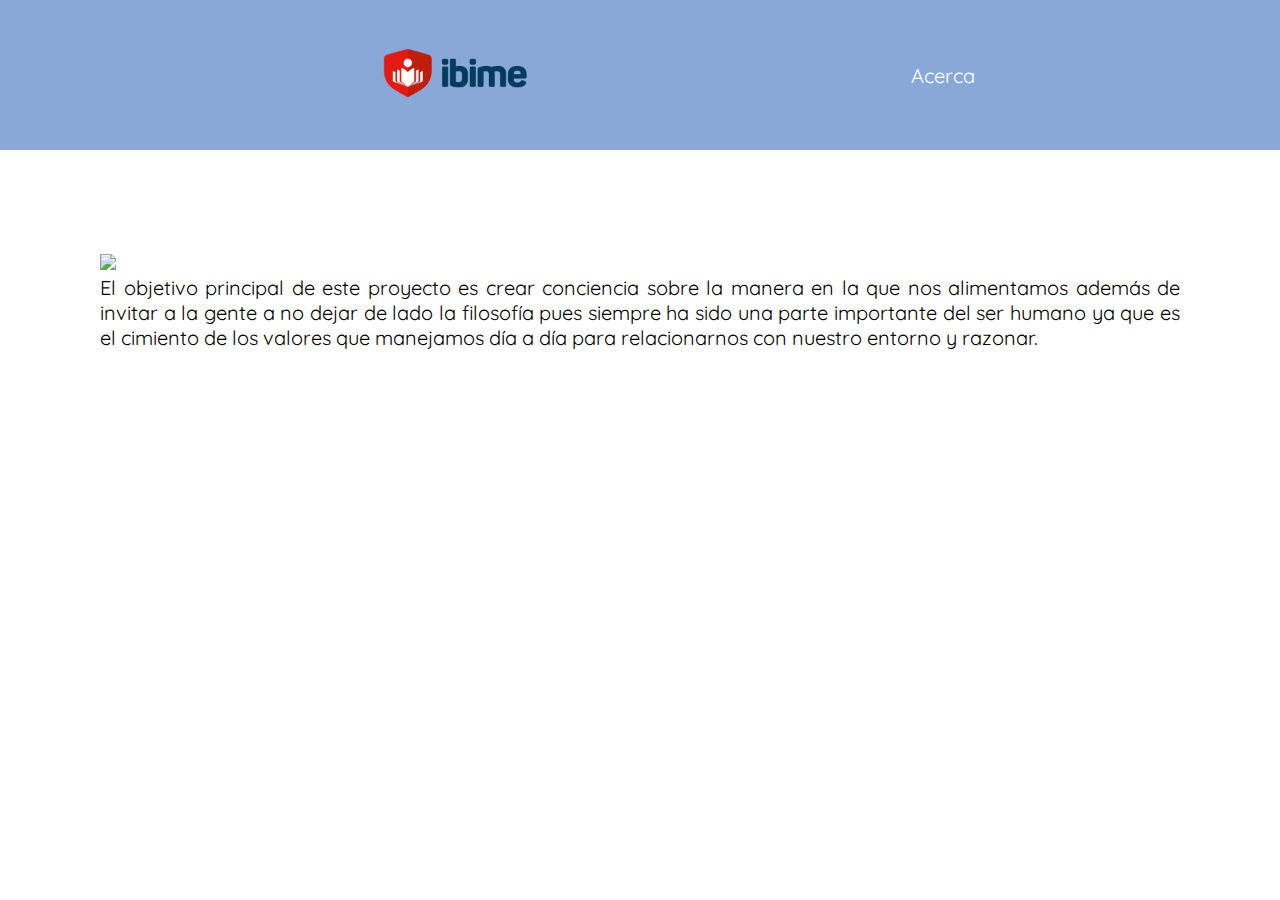
==== assets/about.html @ eeefdecc "Order" ====
<!DOCTYPE html>
<html lang="en">
<head>
    <meta charset="UTF-8">
    <meta name="viewport" content="width=device-width, initial-scale=1.0">
    <title>About</title>
    <link rel="stylesheet" href="main.css">
</head>
<body>
    <header id="header">
        <nav>
        
            <ul>
                <li class="logo"> <img src="logo-ibime.png" alt=""></li>
                <li><a href="about.html">Acerca</a></li>
            </ul>
            
        </nav>
    </header>

    <main>
        <img src="https://img.icons8.com/color/48/000000/about.png"/><P>El objetivo principal de este proyecto es crear conciencia sobre la manera en la que nos alimentamos además de invitar a la gente a no dejar de lado la filosofía pues siempre ha sido una parte importante del ser humano ya que es el cimiento de los valores que manejamos día a día para relacionarnos con nuestro entorno y razonar. </P>
    </main>
</body>
</html>
---- assets/main.css ----
@import url('https://fonts.googleapis.com/css2?family=Quicksand&display=swap');

*{
    padding:0;
    margin: 0;
    font-family: 'Quicksand', sans-serif;

}

header{
    width: 100%;
    height: 150px;
    background-color: #89A8D8;
    color: white;
    position: fixed; /* Fixed position - sit on top of the page */
    top: 0;
    transition: 0.2s; 
}

header nav {
    width: 100%;
    height: 100%;
    display: flex;
    justify-content: space-around;
    align-items: center;
}

header nav ul {
    display: flex;
    width: 100%;
    height: 100%;
    justify-content: space-evenly;
    align-items: center;
    list-style: none;

}

header nav ul li img {
    width: 200px;
    
}


header nav ul li a{
    text-decoration: none;
    color: white;
}

header nav ul li {
    margin-left: 50px;
    text-decoration: none;
    font-size: 20px;
}

.image-init{
  
  background-image: url("al.png");
  height: 400px;
  background-size: cover;
  background-repeat: no-repeat;
  background-attachment: fixed;
}

main {
    margin-top: 150px;
    padding: 100px;
   font-size: 20px;
   text-align: justify;
}

main h1 {
  text-align: center;
}

 h1:hover{
  color:#88AADB;
  transition: .2s;
}

 h3{
  border-bottom: 2px solid #EF9BAD;
}

.introduction .importance {
  margin-top: 10px;
}
.introduction .importance .content-importance{
  display: flex;
  margin-top: 10px;
  
}

.importance .content-importance img{
  max-width: 50%;
  margin-left: 10px;
  border-radius: 10px;
  border:2px solid black;
}


.quote h5{
  text-align: center;
  color:red;
  margin-top: 10px;
}

.alimentacion h1{
  text-align: center;
 
}

iframe{
  margin-top: 10px;
  z-index: -1;
}
.video{
  background-color:#B6E4F7 ;
  margin-top: 15px;
  width:500
}
.video video{
  width: 100%;
  height: 500px;
  z-index: -1;
}
.almost{
  margin-top: 10px;
}
.filosofia .images{
  display: flex;
  justify-content: center;
  width:100%;
  margin-top: 10px;
}
.filosofia .images img{
  width: 300px;
}

.conclusion h2{
  text-align: center;
}
.fuentes{
  width: 100%;
  margin-top:10px;
}
.fuentes ul {
  display: flex;
  flex-direction: column;
  width: 100%;
  padding:10px;
}

.pdf{
  width: 100%;
  height: 300px;
}



/* RESPONSIVE */

@media screen and (max-width: 320px){
  
header nav ul li img {
 width: 100px;
}
header nav ul li {
  margin-left: 0px;
  text-decoration: none;
  font-size: 20px;
}
  main{
    padding: 0px;
    display: flex;
    margin-top: 100px;
    flex-direction: column;
    align-items: center;
    justify-content: center;
    font-size: 15px;
  }

  .introduction .importance .content-importance{
    display: flex;
    flex-wrap: wrap;
    
  }
  .importance .content-importance img{
    max-width: 100%;
    margin-left: 0px;
    border-radius: 10px;
    border:2px solid black;
  }

  .image-init{
  display: none;
  }

  .filosofia .images{
    display: flex;
    justify-content: center;
    align-items: center;
    flex-direction: column;
    width:100%;
    margin-top: 10px;
  }
  .filosofia .images img{
    width: 300px;
  }
}

@media screen and (max-width:1001px){
  .introduction .importance .content-importance{
    display: flex;
    flex-wrap: wrap;
    
  }
}

@media screen and (min-width:2000px){
  main{
    font-size: x-large;
  }
}
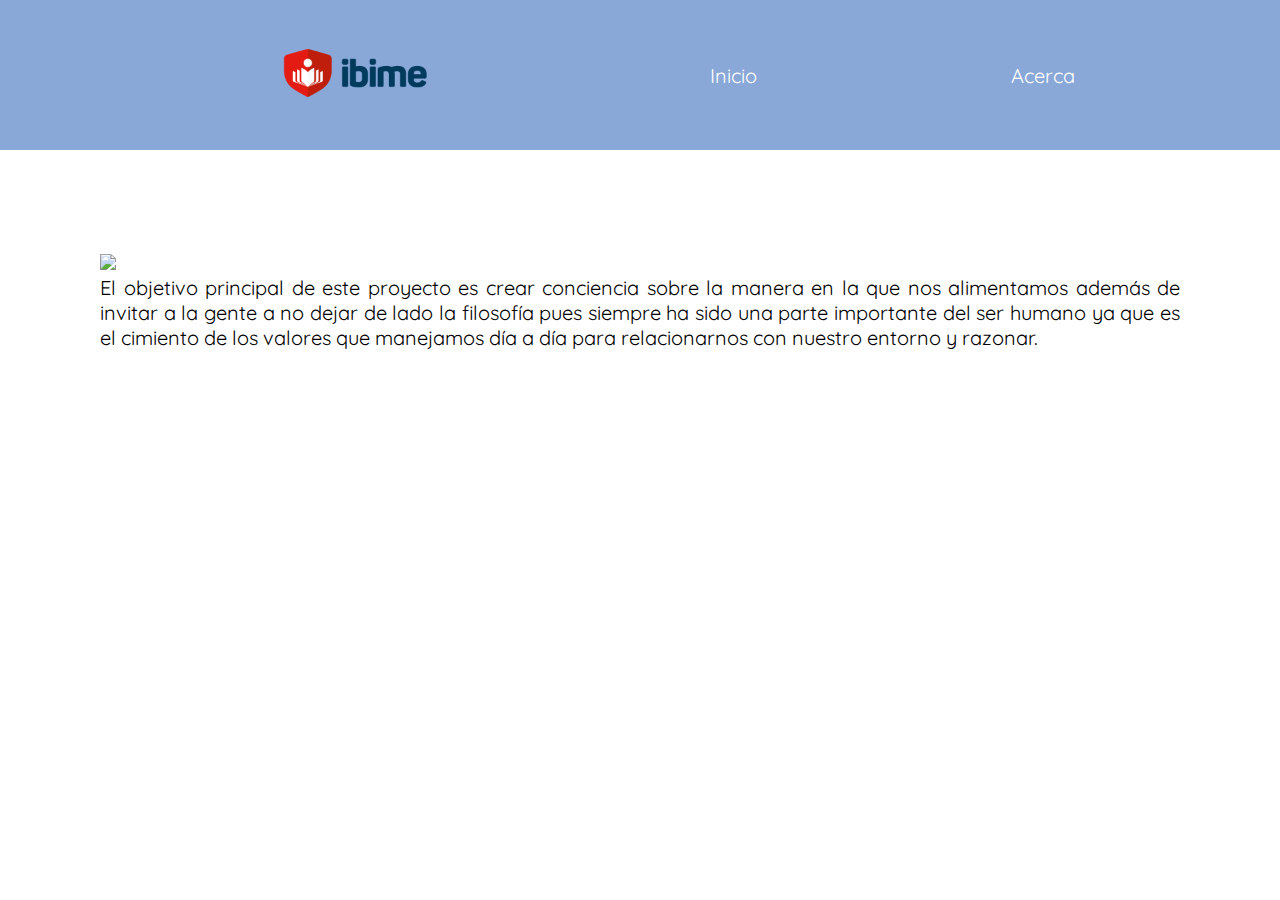
==== commit 4a17a0fe: "Ordered" ====
--- a/assets/about.html
+++ b/assets/about.html
@@ -12,6 +12,7 @@
         
             <ul>
                 <li class="logo"> <img src="logo-ibime.png" alt=""></li>
+                <li><a href="../index.html">Inicio</a></li>
                 <li><a href="about.html">Acerca</a></li>
             </ul>
             
